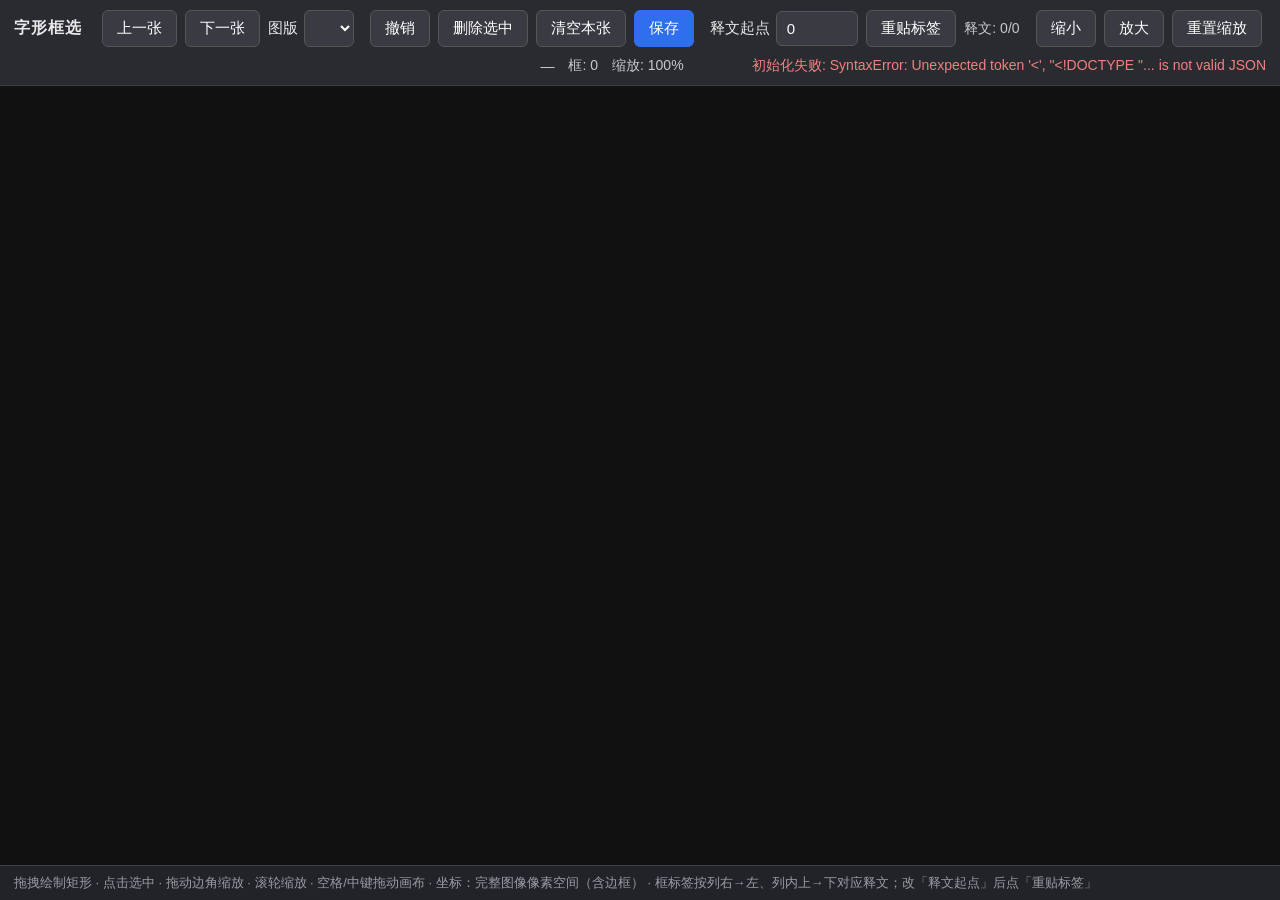
==== web/index.html @ 9d2ea7f6 "Add a local calligraphy glyph boxing tool. Replace the placeholder README with a config-driven annot" ====
<!DOCTYPE html>
<html lang="zh-CN">
<head>
  <meta charset="UTF-8" />
  <meta name="viewport" content="width=device-width, initial-scale=1" />
  <title>字形框选工具</title>
  <link rel="stylesheet" href="style.css" />
</head>
<body>
  <header class="toolbar">
    <strong class="brand">字形框选</strong>
    <div class="group">
      <button type="button" id="btnPrev" title="P">上一张</button>
      <button type="button" id="btnNext" title="N">下一张</button>
      <label class="plate-select">图版
        <select id="plateSelect"></select>
      </label>
    </div>
    <div class="group">
      <button type="button" id="btnUndo" title="Ctrl+Z">撤销</button>
      <button type="button" id="btnDelete" title="Delete">删除选中</button>
      <button type="button" id="btnClear">清空本张</button>
      <button type="button" id="btnSave" class="primary" title="S">保存</button>
    </div>
    <div class="group text-offset-group">
      <label class="text-offset-label" title="当前图版阅读顺序第一个框对应的释文全局下标">释文起点
        <input type="number" id="textOffsetInput" min="0" step="1" value="0" />
      </label>
      <button type="button" id="btnRelabel">重贴标签</button>
      <span id="statTextProgress" class="text-progress">释文: 0/0</span>
    </div>
    <div class="group">
      <button type="button" id="btnZoomOut">缩小</button>
      <button type="button" id="btnZoomIn">放大</button>
      <button type="button" id="btnZoomReset">重置缩放</button>
    </div>
    <div class="status" id="status">
      <span id="statPlate">—</span>
      <span id="statCount">框: 0</span>
      <span id="statZoom">缩放: 100%</span>
      <span id="statPreview" class="text-preview"></span>
      <span id="statSelChar" class="sel-char"></span>
      <span id="statMsg"></span>
    </div>
  </header>
  <main class="workspace">
    <canvas id="canvas" tabindex="0"></canvas>
  </main>
  <footer class="hint">
    拖拽绘制矩形 · 点击选中 · 拖动边角缩放 · 滚轮缩放 · 空格/中键拖动画布 · 坐标：完整图像像素空间（含边框）
    · 框标签按列右→左、列内上→下对应释文；改「释文起点」后点「重贴标签」
  </footer>
  <script src="app.js"></script>
</body>
</html>
---- web/style.css ----
* { box-sizing: border-box; }
html, body {
  margin: 0; height: 100%;
  font-family: "PingFang SC", "Microsoft YaHei", "Noto Sans SC", sans-serif;
  background: #1a1b1e; color: #e8e8ea;
}
body {
  display: flex; flex-direction: column; min-height: 100%; overflow: hidden;
}
.brand {
  font-weight: 600; letter-spacing: 0.06em; font-size: 16px; margin-right: 4px;
}
.toolbar {
  display: flex; flex-wrap: wrap; gap: 10px 16px; align-items: center;
  padding: 10px 14px; background: #2a2b30; border-bottom: 1px solid #3d3e45;
  position: sticky; top: 0; z-index: 10;
}
.group { display: flex; flex-wrap: wrap; gap: 8px; align-items: center; }
button, select, input[type="number"] {
  font: inherit; font-size: 15px; padding: 8px 14px;
  border-radius: 6px; border: 1px solid #555; background: #3a3b42; color: #fff;
  cursor: pointer;
}
input[type="number"] {
  width: 5.5em; cursor: text; padding: 8px 10px;
}
button:hover { background: #4a4b55; }
button:active { transform: translateY(1px); }
button.primary { background: #2f6fed; border-color: #2f6fed; }
button.primary:hover { background: #4580f5; }
button.danger { background: #a33; border-color: #a33; }
.plate-select, .text-offset-label {
  display: flex; gap: 6px; align-items: center; font-size: 15px;
}
.text-progress { font-size: 14px; color: #c8c9ce; white-space: nowrap; }
.status { margin-left: auto; display: flex; gap: 14px; flex-wrap: wrap; font-size: 14px; color: #c8c9ce; align-items: center; }
#statMsg { color: #7dcea0; min-width: 8em; }
.text-preview {
  font-family: "Songti SC", "Noto Serif SC", "SimSun", serif;
  letter-spacing: 0.05em; color: #f0e6c8;
}
.sel-char {
  font-family: "Songti SC", "Noto Serif SC", "SimSun", serif;
  font-size: 22px; font-weight: 600; color: #fbbf24; min-width: 1.2em;
  line-height: 1;
}
.workspace {
  flex: 1 1 auto; min-height: 0; overflow: hidden; background: #111;
  cursor: crosshair; position: relative;
}
#canvas { display: block; outline: none; }
.hint {
  padding: 8px 14px; font-size: 13px; color: #9a9ba3;
  border-top: 1px solid #3d3e45; background: #222328;
}
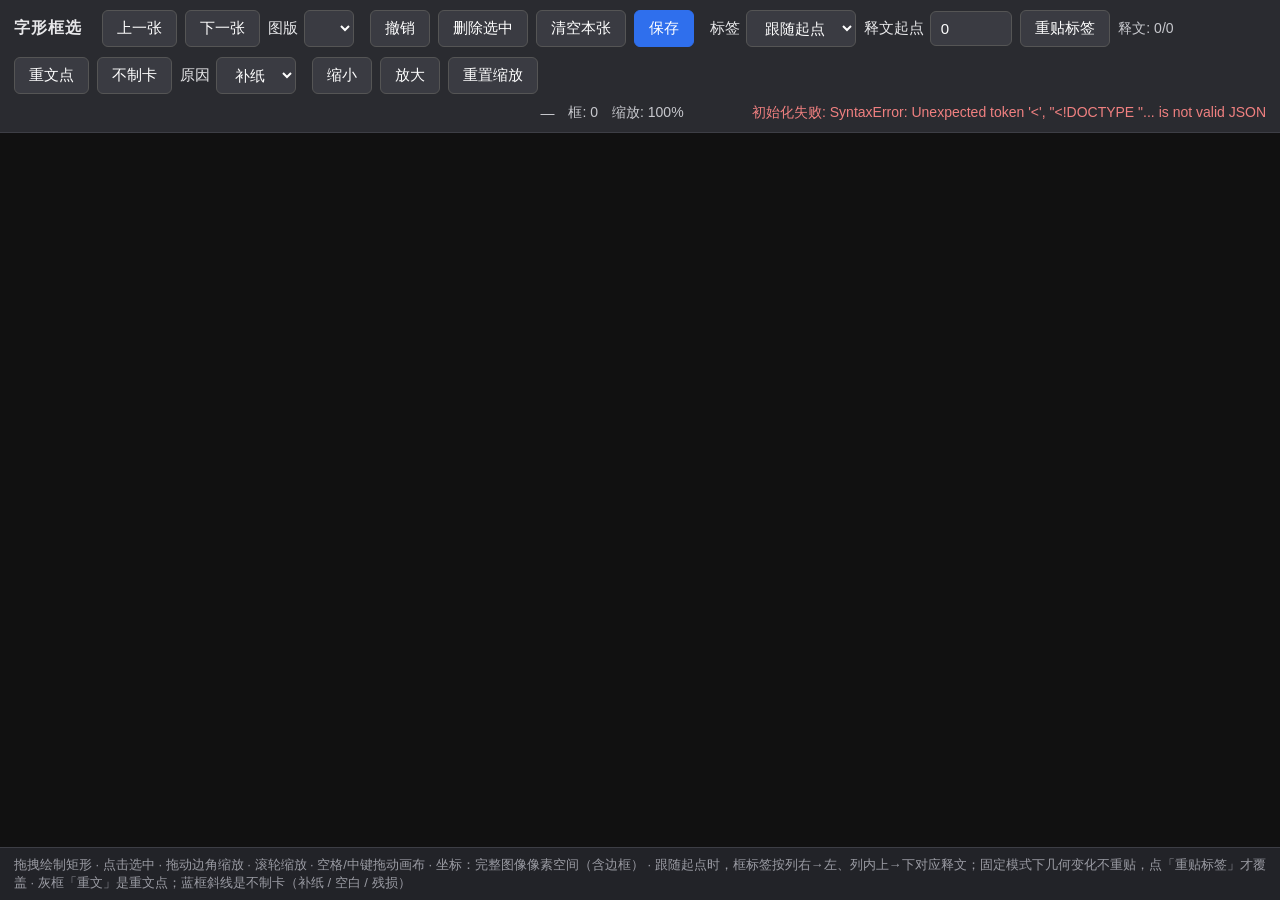
==== commit 90538311: "Record the cursive workflow: fixed labels, card flags, and review tools. Per-column labels stay on t" ====
--- a/web/index.html
+++ b/web/index.html
@@ -23,11 +23,28 @@
       <button type="button" id="btnSave" class="primary" title="S">保存</button>
     </div>
     <div class="group text-offset-group">
-      <label class="text-offset-label" title="当前图版阅读顺序第一个框对应的释文全局下标">释文起点
+      <label class="text-offset-label" title="跟随起点：按图版释文起点自动贴标签。固定：保留每个框自己的字，移动框不会把后面的字全部错位。">标签
+        <select id="labelMode">
+          <option value="offset">跟随起点</option>
+          <option value="fixed">固定</option>
+        </select>
+      </label>
+      <label class="text-offset-label" title="当前图版阅读顺序第一个框对应的释文全局下标。固定模式下只在点「重贴标签」时使用。">释文起点
         <input type="number" id="textOffsetInput" min="0" step="1" value="0" />
       </label>
       <button type="button" id="btnRelabel">重贴标签</button>
       <span id="statTextProgress" class="text-progress">释文: 0/0</span>
+    </div>
+    <div class="group">
+      <button type="button" id="btnRepeat" title="选中框是重文点：保留标签，制卡时不能当作异写">重文点</button>
+      <button type="button" id="btnNoCard" title="选中框保留位置和标签，但不制卡">不制卡</button>
+      <label class="text-offset-label">原因
+        <select id="noCardReason">
+          <option value="repair">补纸</option>
+          <option value="blank">空白</option>
+          <option value="damaged">残损</option>
+        </select>
+      </label>
     </div>
     <div class="group">
       <button type="button" id="btnZoomOut">缩小</button>
@@ -48,7 +65,8 @@
   </main>
   <footer class="hint">
     拖拽绘制矩形 · 点击选中 · 拖动边角缩放 · 滚轮缩放 · 空格/中键拖动画布 · 坐标：完整图像像素空间（含边框）
-    · 框标签按列右→左、列内上→下对应释文；改「释文起点」后点「重贴标签」
+    · 跟随起点时，框标签按列右→左、列内上→下对应释文；固定模式下几何变化不重贴，点「重贴标签」才覆盖
+    · 灰框「重文」是重文点；蓝框斜线是不制卡（补纸 / 空白 / 残损）
   </footer>
   <script src="app.js"></script>
 </body>
--- a/web/style.css
+++ b/web/style.css
@@ -28,6 +28,7 @@
 button:active { transform: translateY(1px); }
 button.primary { background: #2f6fed; border-color: #2f6fed; }
 button.primary:hover { background: #4580f5; }
+button.active { outline: 2px solid #fbbf24; background: #4b5563; }
 button.danger { background: #a33; border-color: #a33; }
 .plate-select, .text-offset-label {
   display: flex; gap: 6px; align-items: center; font-size: 15px;
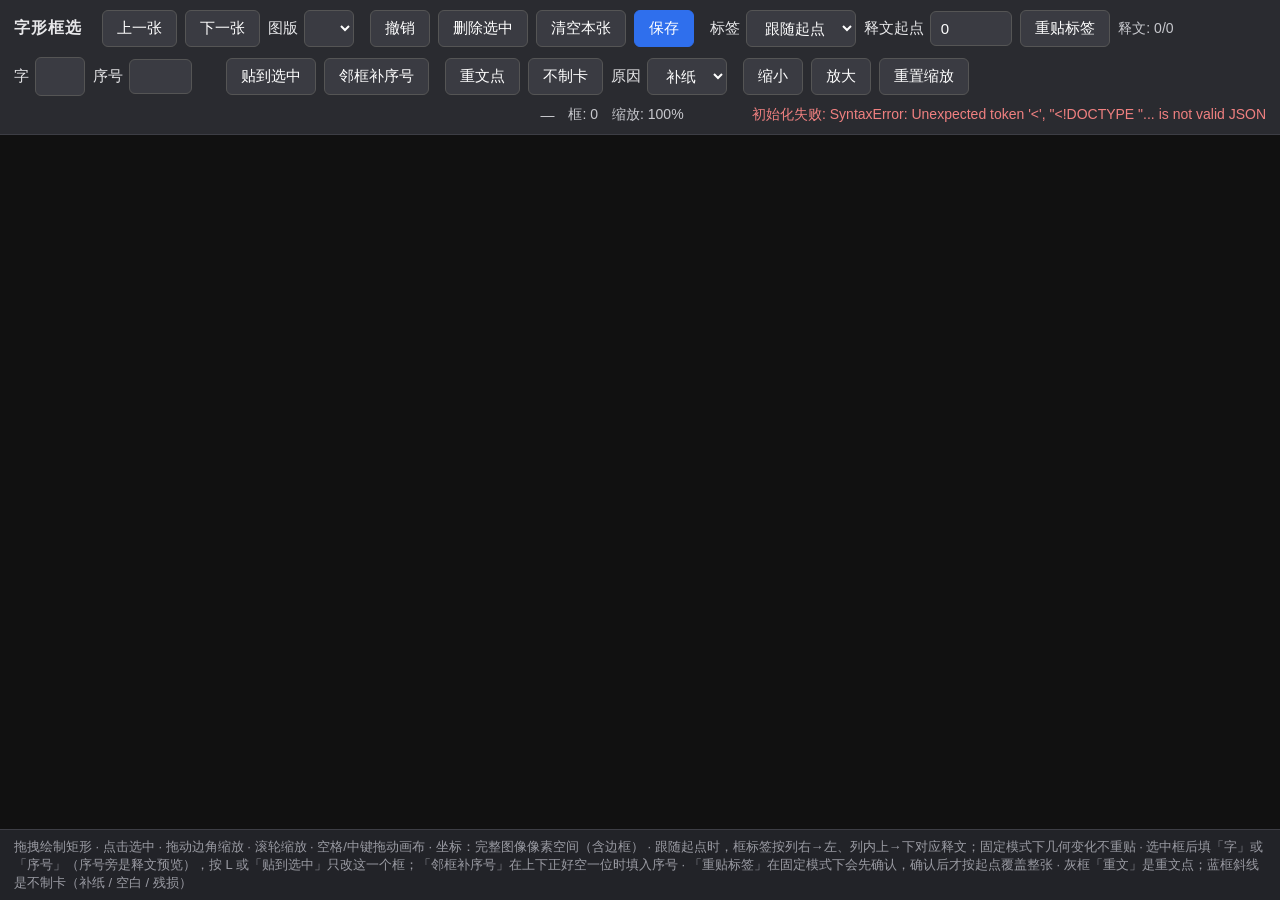
==== commit 17411237: "Label one selected box without relabeling the plate. In fixed mode a new box can take a character or" ====
--- a/web/index.html
+++ b/web/index.html
@@ -32,8 +32,19 @@
       <label class="text-offset-label" title="当前图版阅读顺序第一个框对应的释文全局下标。固定模式下只在点「重贴标签」时使用。">释文起点
         <input type="number" id="textOffsetInput" min="0" step="1" value="0" />
       </label>
-      <button type="button" id="btnRelabel">重贴标签</button>
+      <button type="button" id="btnRelabel" title="固定模式下会先确认：确认后按释文起点覆盖本张全部框">重贴标签</button>
       <span id="statTextProgress" class="text-progress">释文: 0/0</span>
+    </div>
+    <div class="group">
+      <label class="text-offset-label" title="直接写选中框的字。只改这一个框，不重贴其他框。">字
+        <input type="text" id="boxCharInput" class="char-input" autocomplete="off" />
+      </label>
+      <label class="text-offset-label" title="释文序号，从 0 计。贴上时用释文里这个位置的字，旁边先显示预览。">序号
+        <input type="number" id="boxTiInput" class="ti-input" min="0" step="1" />
+        <span id="tiPreview" class="ti-preview" title="释文在这个序号上的字"></span>
+      </label>
+      <button type="button" id="btnLabelBox" title="L · 只把字或序号贴到选中框">贴到选中</button>
+      <button type="button" id="btnSuggestTi" title="同一列上方序号 a、下方序号 b，中间正好空一位、且只有这一个框时，把这一位填进序号框">邻框补序号</button>
     </div>
     <div class="group">
       <button type="button" id="btnRepeat" title="选中框是重文点：保留标签，制卡时不能当作异写">重文点</button>
@@ -65,7 +76,9 @@
   </main>
   <footer class="hint">
     拖拽绘制矩形 · 点击选中 · 拖动边角缩放 · 滚轮缩放 · 空格/中键拖动画布 · 坐标：完整图像像素空间（含边框）
-    · 跟随起点时，框标签按列右→左、列内上→下对应释文；固定模式下几何变化不重贴，点「重贴标签」才覆盖
+    · 跟随起点时，框标签按列右→左、列内上→下对应释文；固定模式下几何变化不重贴
+    · 选中框后填「字」或「序号」（序号旁是释文预览），按 L 或「贴到选中」只改这一个框；「邻框补序号」在上下正好空一位时填入序号
+    · 「重贴标签」在固定模式下会先确认，确认后才按起点覆盖整张
     · 灰框「重文」是重文点；蓝框斜线是不制卡（补纸 / 空白 / 残损）
   </footer>
   <script src="app.js"></script>
--- a/web/style.css
+++ b/web/style.css
@@ -16,13 +16,24 @@
   position: sticky; top: 0; z-index: 10;
 }
 .group { display: flex; flex-wrap: wrap; gap: 8px; align-items: center; }
-button, select, input[type="number"] {
+button, select, input[type="number"], input[type="text"] {
   font: inherit; font-size: 15px; padding: 8px 14px;
   border-radius: 6px; border: 1px solid #555; background: #3a3b42; color: #fff;
   cursor: pointer;
 }
-input[type="number"] {
+input[type="number"], input[type="text"] {
   width: 5.5em; cursor: text; padding: 8px 10px;
+}
+input.char-input {
+  width: 2.8em; text-align: center; padding: 8px 6px;
+  font-family: "Songti SC", "Noto Serif SC", "SimSun", serif;
+  font-size: 18px;
+}
+input.ti-input { width: 4.2em; }
+.ti-preview {
+  font-family: "Songti SC", "Noto Serif SC", "SimSun", serif;
+  font-size: 20px; font-weight: 600; color: #f0e6c8;
+  min-width: 1em; text-align: center;
 }
 button:hover { background: #4a4b55; }
 button:active { transform: translateY(1px); }
